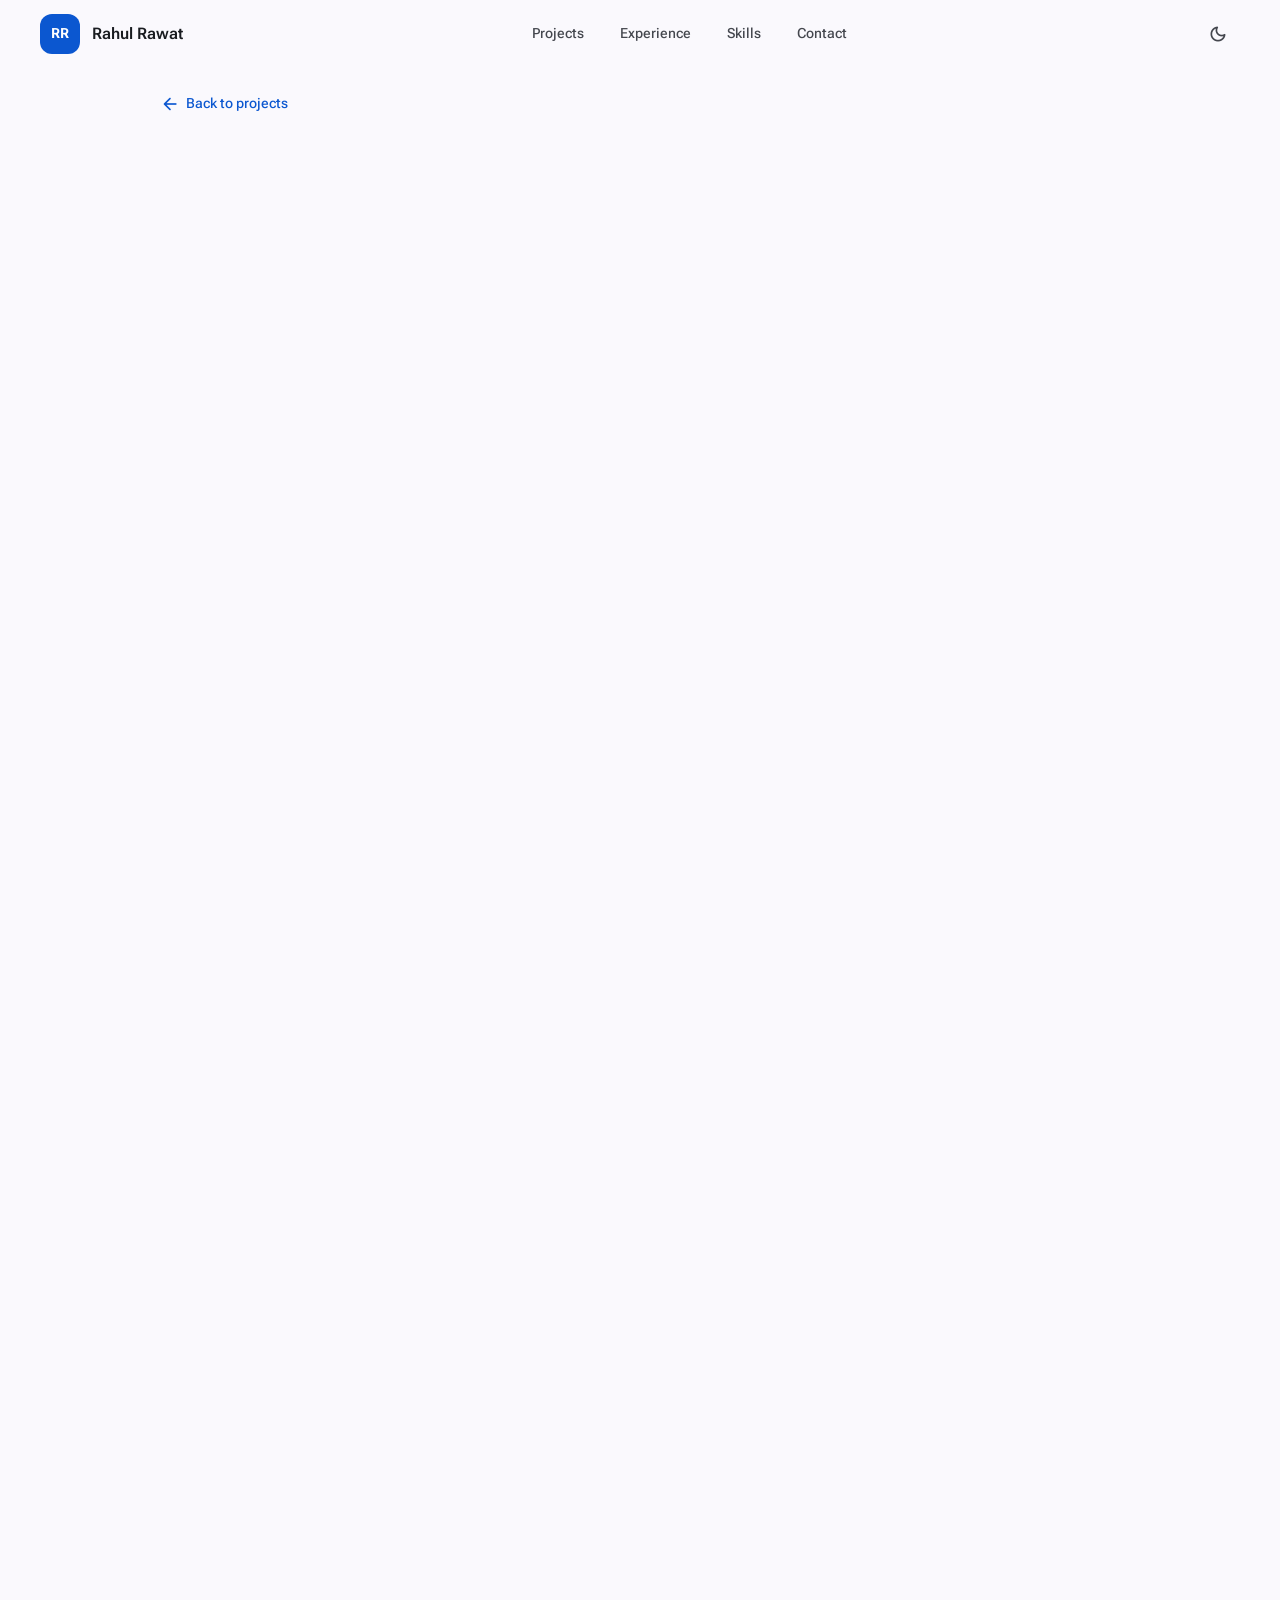
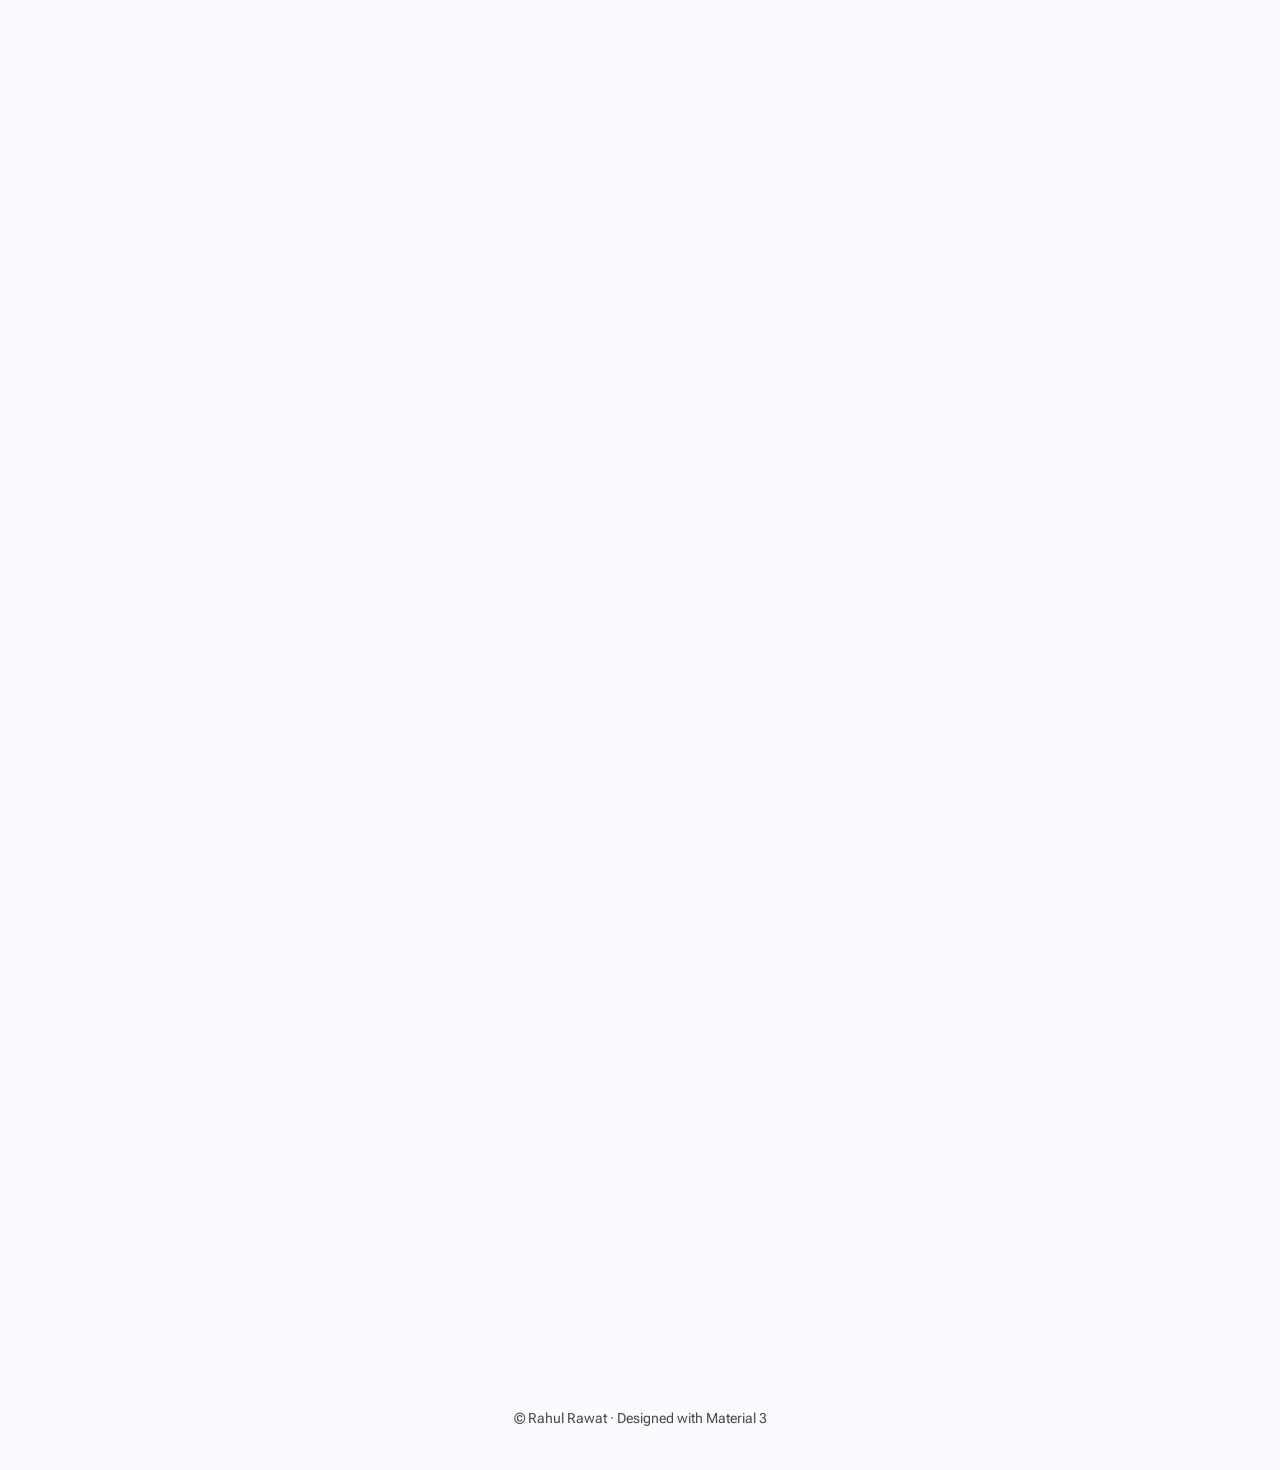
==== upstat.html @ a9d699ef "Add Upstat project card and beta download page New upstat.html with plain-language TestFlight and An" ====
<!DOCTYPE html>
<html lang="en">
<head>
  <meta charset="UTF-8" />
  <meta name="viewport" content="width=device-width, initial-scale=1.0" />
  <title>Upstat Beta · Rahul Rawat</title>
  <meta name="description" content="Try the Upstat beta: fitness, nutrition and habit tracker. Install on iPhone with TestFlight or on Android with the APK." />
  <meta name="theme-color" content="#0b57d0" />
  <link rel="icon" type="image/png" href="assets/upstat-logo.png" />
  <link rel="apple-touch-icon" href="assets/upstat-logo.png" />
  <link rel="preconnect" href="https://fonts.googleapis.com" />
  <link rel="preconnect" href="https://fonts.gstatic.com" crossorigin />
  <link href="https://fonts.googleapis.com/css2?family=Roboto:wght@400;500;700&family=Roboto+Flex:opsz,wght@8..144,400;8..144,500;8..144,600;8..144,700&display=swap" rel="stylesheet" />
  <link href="https://fonts.googleapis.com/css2?family=Material+Symbols+Rounded:opsz,wght,FILL,GRAD@20..48,100..700,0..1,0" rel="stylesheet" />
  <link rel="stylesheet" href="style.css" />
</head>
<body>
  <header class="app-bar" id="app-bar">
    <a class="app-bar__logo" href="index.html">
      <span class="app-bar__logo-mark">RR</span>
      <span class="app-bar__logo-text">Rahul Rawat</span>
    </a>
    <nav class="app-bar__nav">
      <a href="index.html#projects">Projects</a>
      <a href="index.html#experience">Experience</a>
      <a href="index.html#skills">Skills</a>
      <a href="index.html#contact">Contact</a>
    </nav>
    <button id="theme-toggle" class="icon-button" aria-label="Toggle dark mode">
      <span class="material-symbols-rounded">dark_mode</span>
    </button>
  </header>

  <main>
    <a class="back-link" href="index.html#projects">
      <span class="material-symbols-rounded">arrow_back</span> Back to projects
    </a>

    <!-- Intro -->
    <section class="app-hero reveal">
      <img class="project__icon project__icon--logo app-hero__icon" src="assets/upstat-logo.png" alt="Upstat logo" width="64" height="64" />
      <span class="project__period">Public beta · iOS &amp; Android</span>
      <h1 class="app-hero__title">Upstat</h1>
      <p class="hero__role">Fitness, nutrition and habit tracker</p>
      <p class="hero__tagline">
        Upstat turns daily health habits into a game. Log meals, workouts,
        sleep, water and habits, and earn XP, levels, badges and personal
        records for staying consistent.
      </p>
      <div class="project__tags">
        <span class="chip">Flutter</span>
        <span class="chip">Firebase</span>
        <span class="chip">iOS · Android</span>
      </div>
      <div class="hero__actions">
        <a class="button button--filled" href="#ios">
          <span class="material-symbols-rounded">phone_iphone</span> I have an iPhone
        </a>
        <a class="button button--outlined" href="#android">
          <span class="material-symbols-rounded">android</span> I have an Android
        </a>
      </div>
      <p class="app-hero__hint">
        <span class="material-symbols-rounded">info</span>
        On a computer? Open this page on your phone to install.
      </p>
    </section>

    <!-- iOS -->
    <section id="ios" class="section reveal">
      <div class="section__heading">
        <span class="section__eyebrow">iPhone</span>
        <h2 class="section__title">Install with TestFlight</h2>
        <p class="section__lead">
          TestFlight is Apple's free app for trying apps before they reach
          the App Store. It takes about two minutes.
        </p>
      </div>

      <ol class="steps">
        <li class="step card card--filled">
          <span class="step__num">1</span>
          <div>
            <h3 class="step__title">Get the TestFlight app</h3>
            <p class="step__text">
              On your iPhone, open the App Store, search for
              <strong>TestFlight</strong> and tap <strong>Get</strong>. It is
              made by Apple and is free.
            </p>
            <a class="button button--text" href="https://apps.apple.com/app/testflight/id899247664" target="_blank" rel="noopener">
              <span class="material-symbols-rounded">open_in_new</span> Open TestFlight in App Store
            </a>
          </div>
        </li>
        <li class="step card card--filled">
          <span class="step__num">2</span>
          <div>
            <h3 class="step__title">Tap the invite link</h3>
            <p class="step__text">
              Come back to this page on your iPhone and tap the button below.
              It opens TestFlight with Upstat ready to go.
            </p>
            <a class="button button--filled" data-link="testflight" href="#" target="_blank" rel="noopener">
              <span class="material-symbols-rounded">rocket_launch</span> Join the Upstat beta
            </a>
          </div>
        </li>
        <li class="step card card--filled">
          <span class="step__num">3</span>
          <div>
            <h3 class="step__title">Accept and install</h3>
            <p class="step__text">
              In TestFlight, tap <strong>Accept</strong>, then
              <strong>Install</strong>. Upstat appears on your home screen
              like any other app.
            </p>
          </div>
        </li>
        <li class="step card card--filled">
          <span class="step__num">4</span>
          <div>
            <h3 class="step__title">Stay up to date</h3>
            <p class="step__text">
              New versions show up in TestFlight. Tap <strong>Update</strong>
              when you see one. To send feedback, take a screenshot while
              using Upstat and tap <strong>Share Beta Feedback</strong>.
            </p>
          </div>
        </li>
      </ol>

      <details class="faq">
        <summary>Something not working?</summary>
        <ul>
          <li><strong>"This beta is full" or "not accepting testers":</strong> the tester limit was reached. Reach out and I'll make room.</li>
          <li><strong>The link opens a web page instead of TestFlight:</strong> install TestFlight first (step 1), then tap the link again.</li>
          <li><strong>"Requires a newer iOS":</strong> update your iPhone in Settings &gt; General &gt; Software Update.</li>
          <li><strong>The app stopped opening:</strong> beta builds expire after 90 days. Open TestFlight and install the latest version.</li>
        </ul>
      </details>
    </section>

    <!-- Android -->
    <section id="android" class="section reveal">
      <div class="section__heading">
        <span class="section__eyebrow">Android</span>
        <h2 class="section__title">Install the APK</h2>
        <p class="section__lead">
          An APK is the install file for an Android app. Download it on your
          phone and open it to install.
        </p>
      </div>

      <ol class="steps">
        <li class="step card card--filled">
          <span class="step__num">1</span>
          <div>
            <h3 class="step__title">Download the file</h3>
            <p class="step__text">Tap the button below on your Android phone.</p>
            <a class="button button--filled" data-link="apk" href="#" download>
              <span class="material-symbols-rounded">download</span> Download APK
            </a>
          </div>
        </li>
        <li class="step card card--filled">
          <span class="step__num">2</span>
          <div>
            <h3 class="step__title">Open it</h3>
            <p class="step__text">
              When the download finishes, tap <strong>Open</strong> in the
              notification, or find <strong>upstat.apk</strong> in your
              Files or Downloads app.
            </p>
          </div>
        </li>
        <li class="step card card--filled">
          <span class="step__num">3</span>
          <div>
            <h3 class="step__title">Allow the install</h3>
            <p class="step__text">
              Android may say apps from this source aren't allowed. Tap
              <strong>Settings</strong>, turn on
              <strong>Allow from this source</strong>, then go back.
            </p>
          </div>
        </li>
        <li class="step card card--filled">
          <span class="step__num">4</span>
          <div>
            <h3 class="step__title">Tap Install</h3>
            <p class="step__text">
              If Google Play Protect warns that the app is unrecognized, tap
              <strong>More details</strong> and then
              <strong>Install anyway</strong>. This shows for any app not
              downloaded from the Play Store.
            </p>
          </div>
        </li>
      </ol>
    </section>

    <section class="section reveal">
      <div class="contact card card--filled">
        <span class="section__eyebrow">Feedback</span>
        <h2 class="section__title">Tried it? Tell me what you think</h2>
        <p class="contact__text">
          Bugs, ideas, or anything that felt confusing. Every bit of feedback
          helps make Upstat better.
        </p>
        <div class="contact__actions">
          <a class="button button--filled" href="mailto:rahulrwt0412@gmail.com?subject=Upstat%20beta%20feedback">
            <span class="material-symbols-rounded">send</span> Send feedback
          </a>
          <a class="button button--outlined" href="index.html">
            <span class="material-symbols-rounded">home</span> Back to portfolio
          </a>
        </div>
      </div>
    </section>
  </main>

  <footer class="footer">
    <p>© <span id="year"></span> Rahul Rawat · Designed with Material 3</p>
  </footer>

  <script>
    // Paste the links here when they're ready. Empty = button shows "coming soon".
    // testflight: public link from App Store Connect > TestFlight > External Testing, e.g. "https://testflight.apple.com/join/XXXXXXXX"
    // apk: always points at the newest GitHub Release. To ship a new build, create a new release with the file named upstat.apk; no link change needed.
    const UPSTAT_LINKS = {
      testflight: "https://testflight.apple.com/join/PajKVXHN",
      apk: "https://github.com/rahuldev0412/portfolio/releases/latest/download/upstat.apk",
    };

    document.querySelectorAll("[data-link]").forEach((el) => {
      const url = UPSTAT_LINKS[el.dataset.link];
      if (url) {
        el.href = url;
      } else {
        el.removeAttribute("href");
        el.removeAttribute("download");
        el.classList.add("button--disabled");
        el.setAttribute("aria-disabled", "true");
        el.lastChild.textContent = " Link coming soon";
      }
    });
  </script>
  <script src="script.js"></script>
</body>
</html>
---- style.css ----
/* ============================================================
   Material 3 design tokens — light scheme (Google blue seed)
   ============================================================ */
:root {
  /* Color roles */
  --md-sys-color-primary: #0b57d0;
  --md-sys-color-on-primary: #ffffff;
  --md-sys-color-primary-container: #d3e3fd;
  --md-sys-color-on-primary-container: #041e49;
  --md-sys-color-secondary: #575e71;
  --md-sys-color-secondary-container: #dbe2f9;
  --md-sys-color-on-secondary-container: #141b2c;
  --md-sys-color-surface: #faf9fd;
  --md-sys-color-surface-container-low: #f3f3fa;
  --md-sys-color-surface-container: #ededf4;
  --md-sys-color-surface-container-high: #e7e8ee;
  --md-sys-color-on-surface: #191c20;
  --md-sys-color-on-surface-variant: #44474e;
  --md-sys-color-outline: #74777f;
  --md-sys-color-outline-variant: #c4c6d0;
  --md-sys-color-shadow: #000000;

  /* Shape */
  --md-sys-shape-corner-small: 8px;
  --md-sys-shape-corner-medium: 12px;
  --md-sys-shape-corner-large: 16px;
  --md-sys-shape-corner-xlarge: 28px;
  --md-sys-shape-corner-full: 999px;

  /* Elevation */
  --md-sys-elevation-1: 0 1px 2px rgba(0, 0, 0, 0.3), 0 1px 3px 1px rgba(0, 0, 0, 0.15);
  --md-sys-elevation-2: 0 1px 2px rgba(0, 0, 0, 0.3), 0 2px 6px 2px rgba(0, 0, 0, 0.15);
  --md-sys-elevation-3: 0 4px 8px 3px rgba(0, 0, 0, 0.15), 0 1px 3px rgba(0, 0, 0, 0.3);

  /* Motion */
  --md-sys-motion-standard: cubic-bezier(0.2, 0, 0, 1);
}

[data-theme="dark"] {
  --md-sys-color-primary: #a8c7fa;
  --md-sys-color-on-primary: #062e6f;
  --md-sys-color-primary-container: #0842a0;
  --md-sys-color-on-primary-container: #d3e3fd;
  --md-sys-color-secondary: #bfc6dc;
  --md-sys-color-secondary-container: #3f4759;
  --md-sys-color-on-secondary-container: #dbe2f9;
  --md-sys-color-surface: #131318;
  --md-sys-color-surface-container-low: #1b1b21;
  --md-sys-color-surface-container: #1f1f25;
  --md-sys-color-surface-container-high: #292a2f;
  --md-sys-color-on-surface: #e2e2e9;
  --md-sys-color-on-surface-variant: #c4c6d0;
  --md-sys-color-outline: #8e9099;
  --md-sys-color-outline-variant: #44474e;
}

/* ============================================================
   Base
   ============================================================ */
* {
  margin: 0;
  padding: 0;
  box-sizing: border-box;
}

html {
  scroll-behavior: smooth;
}

body {
  font-family: "Roboto Flex", "Roboto", system-ui, sans-serif;
  background: var(--md-sys-color-surface);
  color: var(--md-sys-color-on-surface);
  line-height: 1.6;
  transition: background 0.3s var(--md-sys-motion-standard), color 0.3s var(--md-sys-motion-standard);
}

.material-symbols-rounded {
  font-variation-settings: "FILL" 0, "wght" 400, "GRAD" 0, "opsz" 24;
  font-size: 1.25rem;
  line-height: 1;
}

main {
  max-width: 1040px;
  margin: 0 auto;
  padding: 0 clamp(1.25rem, 5vw, 2.5rem);
}

/* ============================================================
   Top app bar
   ============================================================ */
.app-bar {
  position: sticky;
  top: 0;
  z-index: 20;
  display: flex;
  align-items: center;
  justify-content: space-between;
  gap: 1rem;
  padding: 0.75rem clamp(1.25rem, 5vw, 2.5rem);
  background: var(--md-sys-color-surface);
  transition: background 0.3s var(--md-sys-motion-standard), box-shadow 0.3s var(--md-sys-motion-standard);
}

.app-bar--scrolled {
  background: var(--md-sys-color-surface-container);
  box-shadow: var(--md-sys-elevation-2);
}

.app-bar__logo {
  display: flex;
  align-items: center;
  gap: 0.75rem;
  text-decoration: none;
  color: var(--md-sys-color-on-surface);
  font-weight: 600;
}

.app-bar__logo-mark {
  display: grid;
  place-items: center;
  width: 40px;
  height: 40px;
  border-radius: var(--md-sys-shape-corner-medium);
  background: var(--md-sys-color-primary);
  color: var(--md-sys-color-on-primary);
  font-weight: 700;
  font-size: 0.9rem;
  letter-spacing: 0.5px;
}

.app-bar__nav {
  display: flex;
  gap: 0.25rem;
}

.app-bar__nav a {
  position: relative;
  color: var(--md-sys-color-on-surface-variant);
  text-decoration: none;
  font-size: 0.9rem;
  font-weight: 500;
  padding: 0.5rem 1rem;
  border-radius: var(--md-sys-shape-corner-full);
  transition: background 0.2s, color 0.2s;
}

.app-bar__nav a:hover {
  background: color-mix(in srgb, var(--md-sys-color-on-surface) 8%, transparent);
  color: var(--md-sys-color-on-surface);
}

/* ============================================================
   Buttons (M3 filled / tonal / outlined / text / icon)
   ============================================================ */
.button {
  position: relative;
  overflow: hidden;
  display: inline-flex;
  align-items: center;
  gap: 0.5rem;
  height: 44px;
  padding: 0 1.5rem;
  border: none;
  border-radius: var(--md-sys-shape-corner-full);
  font-family: inherit;
  font-size: 0.9rem;
  font-weight: 500;
  letter-spacing: 0.1px;
  text-decoration: none;
  cursor: pointer;
  transition: box-shadow 0.2s var(--md-sys-motion-standard), background 0.2s;
}

.button .material-symbols-rounded {
  font-size: 1.125rem;
}

.button--filled {
  background: var(--md-sys-color-primary);
  color: var(--md-sys-color-on-primary);
}

.button--filled:hover {
  box-shadow: var(--md-sys-elevation-1);
  background: color-mix(in srgb, var(--md-sys-color-on-primary) 8%, var(--md-sys-color-primary));
}

.button--tonal {
  background: var(--md-sys-color-secondary-container);
  color: var(--md-sys-color-on-secondary-container);
}

.button--tonal:hover {
  box-shadow: var(--md-sys-elevation-1);
  background: color-mix(in srgb, var(--md-sys-color-on-secondary-container) 8%, var(--md-sys-color-secondary-container));
}

.button--outlined {
  background: transparent;
  color: var(--md-sys-color-primary);
  border: 1px solid var(--md-sys-color-outline);
}

.button--outlined:hover {
  background: color-mix(in srgb, var(--md-sys-color-primary) 8%, transparent);
}

.button--text {
  background: transparent;
  color: var(--md-sys-color-primary);
  height: 40px;
  padding: 0 0.75rem;
}

.button--text:hover {
  background: color-mix(in srgb, var(--md-sys-color-primary) 8%, transparent);
}

.icon-button {
  position: relative;
  overflow: hidden;
  display: grid;
  place-items: center;
  width: 44px;
  height: 44px;
  border: none;
  border-radius: var(--md-sys-shape-corner-full);
  background: transparent;
  color: var(--md-sys-color-on-surface-variant);
  cursor: pointer;
  transition: background 0.2s;
}

.icon-button:hover {
  background: color-mix(in srgb, var(--md-sys-color-on-surface) 8%, transparent);
}

/* Ripple */
.ripple {
  position: absolute;
  border-radius: 50%;
  background: currentColor;
  opacity: 0.18;
  transform: scale(0);
  animation: ripple 0.5s var(--md-sys-motion-standard) forwards;
  pointer-events: none;
}

@keyframes ripple {
  to {
    transform: scale(2.5);
    opacity: 0;
  }
}

/* ============================================================
   Cards & chips
   ============================================================ */
.card {
  border-radius: var(--md-sys-shape-corner-large);
  padding: 1.75rem;
}

.card--filled {
  background: var(--md-sys-color-surface-container);
}

.card--elevated {
  background: var(--md-sys-color-surface-container-low);
  box-shadow: var(--md-sys-elevation-1);
  transition: box-shadow 0.25s var(--md-sys-motion-standard), transform 0.25s var(--md-sys-motion-standard);
}

.card--elevated:hover {
  box-shadow: var(--md-sys-elevation-3);
  transform: translateY(-3px);
}

.chip {
  display: inline-flex;
  align-items: center;
  gap: 0.4rem;
  height: 32px;
  padding: 0 0.85rem;
  border: 1px solid var(--md-sys-color-outline-variant);
  border-radius: var(--md-sys-shape-corner-small);
  font-size: 0.8rem;
  font-weight: 500;
  color: var(--md-sys-color-on-surface-variant);
  background: transparent;
}

.chip--skill {
  height: 40px;
  padding: 0 1.1rem;
  font-size: 0.9rem;
  background: var(--md-sys-color-surface-container-low);
  color: var(--md-sys-color-on-surface);
}

.chip--skill .material-symbols-rounded {
  color: var(--md-sys-color-primary);
}

.chip__logo {
  width: 18px;
  height: 18px;
  object-fit: contain;
}

/* ============================================================
   Hero
   ============================================================ */
.hero {
  min-height: calc(88vh - 68px);
  display: flex;
  align-items: center;
}

.hero__content {
  display: flex;
  flex-direction: column;
  align-items: flex-start;
  gap: 1.25rem;
}

.hero__name {
  font-size: clamp(3rem, 8vw, 4.75rem);
  font-weight: 700;
  line-height: 1.05;
  letter-spacing: -1px;
}

.hero__status {
  display: inline-flex;
  align-items: center;
  gap: 0.5rem;
  padding: 0.35rem 0.9rem;
  border: 1px solid var(--md-sys-color-outline-variant);
  border-radius: var(--md-sys-shape-corner-full);
  font-size: 0.85rem;
  font-weight: 500;
  color: var(--md-sys-color-on-surface-variant);
}

.hero__status-dot {
  width: 8px;
  height: 8px;
  border-radius: 50%;
  background: #1e8e3e;
  box-shadow: 0 0 0 3px rgba(30, 142, 62, 0.25);
}

[data-theme="dark"] .hero__status-dot {
  background: #6dd58c;
  box-shadow: 0 0 0 3px rgba(109, 213, 140, 0.25);
}

.hero__role {
  font-size: clamp(1.1rem, 2.5vw, 1.35rem);
  font-weight: 600;
  color: var(--md-sys-color-primary);
}

.hero__tagline {
  max-width: 36rem;
  font-size: clamp(1.05rem, 2.2vw, 1.25rem);
  color: var(--md-sys-color-on-surface-variant);
  font-weight: 400;
}

.hero__actions {
  display: flex;
  flex-wrap: wrap;
  gap: 0.75rem;
  margin-top: 0.5rem;
}

/* ============================================================
   Sections
   ============================================================ */
.section {
  padding: 4rem 0;
}

.section__heading {
  margin-bottom: 2rem;
}

.section__eyebrow {
  display: block;
  color: var(--md-sys-color-primary);
  font-size: 0.85rem;
  font-weight: 600;
  text-transform: uppercase;
  letter-spacing: 1.5px;
  margin-bottom: 0.35rem;
}

.section__title {
  font-size: clamp(1.6rem, 4vw, 2.25rem);
  font-weight: 600;
  letter-spacing: -0.25px;
}

/* Projects */
.projects {
  display: grid;
  grid-template-columns: repeat(auto-fit, minmax(280px, 1fr));
  gap: 1.25rem;
}

.project {
  display: flex;
  flex-direction: column;
  gap: 0.9rem;
}

.project__icon {
  display: grid;
  place-items: center;
  width: 52px;
  height: 52px;
  border-radius: var(--md-sys-shape-corner-medium);
  background: var(--md-sys-color-primary-container);
  color: var(--md-sys-color-on-primary-container);
}

.project__period {
  font-size: 0.8rem;
  font-weight: 600;
  letter-spacing: 0.5px;
  text-transform: uppercase;
  color: var(--md-sys-color-primary);
}

.project__title {
  font-size: 1.2rem;
  font-weight: 600;
}

.project__desc {
  color: var(--md-sys-color-on-surface-variant);
  font-size: 0.95rem;
  flex: 1;
}

.project__tags {
  display: flex;
  flex-wrap: wrap;
  gap: 0.5rem;
}

.project__actions {
  display: flex;
  gap: 0.25rem;
  margin: 0 -0.75rem -0.5rem;
}

.more-projects {
  margin-top: 1.5rem;
  padding: 1rem 1.25rem;
  border-radius: var(--md-sys-shape-corner-medium);
  background: var(--md-sys-color-surface-container);
  color: var(--md-sys-color-on-surface-variant);
  font-size: 0.9rem;
  line-height: 1.7;
}

.more-projects__label {
  font-weight: 600;
  color: var(--md-sys-color-on-surface);
}

.more-projects a {
  color: var(--md-sys-color-primary);
  font-weight: 500;
  text-decoration: none;
}

.more-projects a:hover {
  text-decoration: underline;
}

/* Experience */
.experience-list {
  list-style: none;
  display: flex;
  flex-direction: column;
  gap: 1.5rem;
}

.experience-item {
  padding-bottom: 1.5rem;
  border-bottom: 1px solid var(--md-sys-color-outline-variant);
}

.experience-item:last-child {
  border-bottom: none;
  padding-bottom: 0;
}

.experience-item__row {
  display: flex;
  flex-wrap: wrap;
  align-items: baseline;
  justify-content: space-between;
  gap: 0.5rem 1rem;
  margin-bottom: 0.4rem;
}

.experience-role {
  font-size: 1.1rem;
  font-weight: 600;
}

.experience-meta {
  font-size: 0.85rem;
  font-weight: 500;
  color: var(--md-sys-color-on-surface-variant);
  white-space: nowrap;
}

.experience-desc {
  color: var(--md-sys-color-on-surface-variant);
  font-size: 0.95rem;
  max-width: 46rem;
}

.education {
  margin-top: 2.5rem;
  padding-top: 2rem;
  border-top: 1px solid var(--md-sys-color-outline-variant);
}

.education__heading {
  margin-bottom: 1.5rem;
  font-size: 0.85rem;
  font-weight: 600;
  text-transform: uppercase;
  letter-spacing: 1.5px;
  color: var(--md-sys-color-primary);
}

/* Skills */
.skills {
  display: flex;
  flex-wrap: wrap;
  gap: 0.75rem;
}

/* Contact */
.contact {
  text-align: center;
  padding: 3.5rem 2rem;
  border-radius: var(--md-sys-shape-corner-xlarge);
}

.contact__text {
  max-width: 32rem;
  margin: 1rem auto 2rem;
  color: var(--md-sys-color-on-surface-variant);
}

.contact__actions {
  display: flex;
  flex-wrap: wrap;
  justify-content: center;
  gap: 0.75rem;
}

/* Footer */
.footer {
  text-align: center;
  padding: 2.5rem 1rem;
  color: var(--md-sys-color-on-surface-variant);
  font-size: 0.85rem;
}

/* ============================================================
   Reveal animation
   ============================================================ */
.reveal {
  opacity: 0;
  transform: translateY(24px);
  transition: opacity 0.6s var(--md-sys-motion-standard), transform 0.6s var(--md-sys-motion-standard);
}

.reveal--visible {
  opacity: 1;
  transform: translateY(0);
}

@media (prefers-reduced-motion: reduce) {
  html {
    scroll-behavior: auto;
  }
  .reveal {
    opacity: 1;
    transform: none;
    transition: none;
  }
}

/* Mobile */
@media (max-width: 640px) {
  .app-bar__nav {
    display: none;
  }
  .app-bar__logo-text {
    font-size: 0.95rem;
  }
}

/* ============================================================
   App beta page (upstat.html)
   ============================================================ */
.back-link {
  display: inline-flex;
  align-items: center;
  gap: 0.35rem;
  margin-top: 1.5rem;
  color: var(--md-sys-color-primary);
  font-size: 0.9rem;
  font-weight: 500;
  text-decoration: none;
}

.back-link:hover {
  text-decoration: underline;
}

.app-hero {
  display: flex;
  flex-direction: column;
  align-items: flex-start;
  gap: 1rem;
  padding: 2.5rem 0 1rem;
}

.app-hero__icon {
  width: 64px;
  height: 64px;
}

.app-hero__icon .material-symbols-rounded {
  font-size: 2rem;
}

.app-hero__title {
  font-size: clamp(2.5rem, 7vw, 3.75rem);
  font-weight: 700;
  line-height: 1.05;
  letter-spacing: -1px;
}

.app-hero__hint {
  display: inline-flex;
  align-items: center;
  gap: 0.4rem;
  font-size: 0.85rem;
  color: var(--md-sys-color-on-surface-variant);
}

.section__lead {
  max-width: 40rem;
  margin-top: 0.6rem;
  color: var(--md-sys-color-on-surface-variant);
}

.steps {
  list-style: none;
  display: grid;
  gap: 1rem;
}

.step {
  display: flex;
  gap: 1.1rem;
  align-items: flex-start;
  padding: 1.4rem;
}

.step__num {
  flex: none;
  display: grid;
  place-items: center;
  width: 36px;
  height: 36px;
  border-radius: 50%;
  background: var(--md-sys-color-primary);
  color: var(--md-sys-color-on-primary);
  font-weight: 700;
}

.step__title {
  font-size: 1.05rem;
  font-weight: 600;
  margin-bottom: 0.25rem;
}

.step__text {
  color: var(--md-sys-color-on-surface-variant);
  font-size: 0.95rem;
  margin-bottom: 0.5rem;
}

.step .button--text {
  margin-left: -0.75rem;
}

.button--disabled {
  opacity: 0.45;
  cursor: not-allowed;
  pointer-events: none;
}

.faq {
  margin-top: 1.25rem;
  padding: 1rem 1.25rem;
  border: 1px solid var(--md-sys-color-outline-variant);
  border-radius: var(--md-sys-shape-corner-medium);
}

.faq summary {
  cursor: pointer;
  font-weight: 600;
}

.faq ul {
  margin: 0.75rem 0 0 1.1rem;
  display: grid;
  gap: 0.5rem;
  color: var(--md-sys-color-on-surface-variant);
  font-size: 0.92rem;
}

.project__icon--logo {
  object-fit: cover;
  background: #000;
}
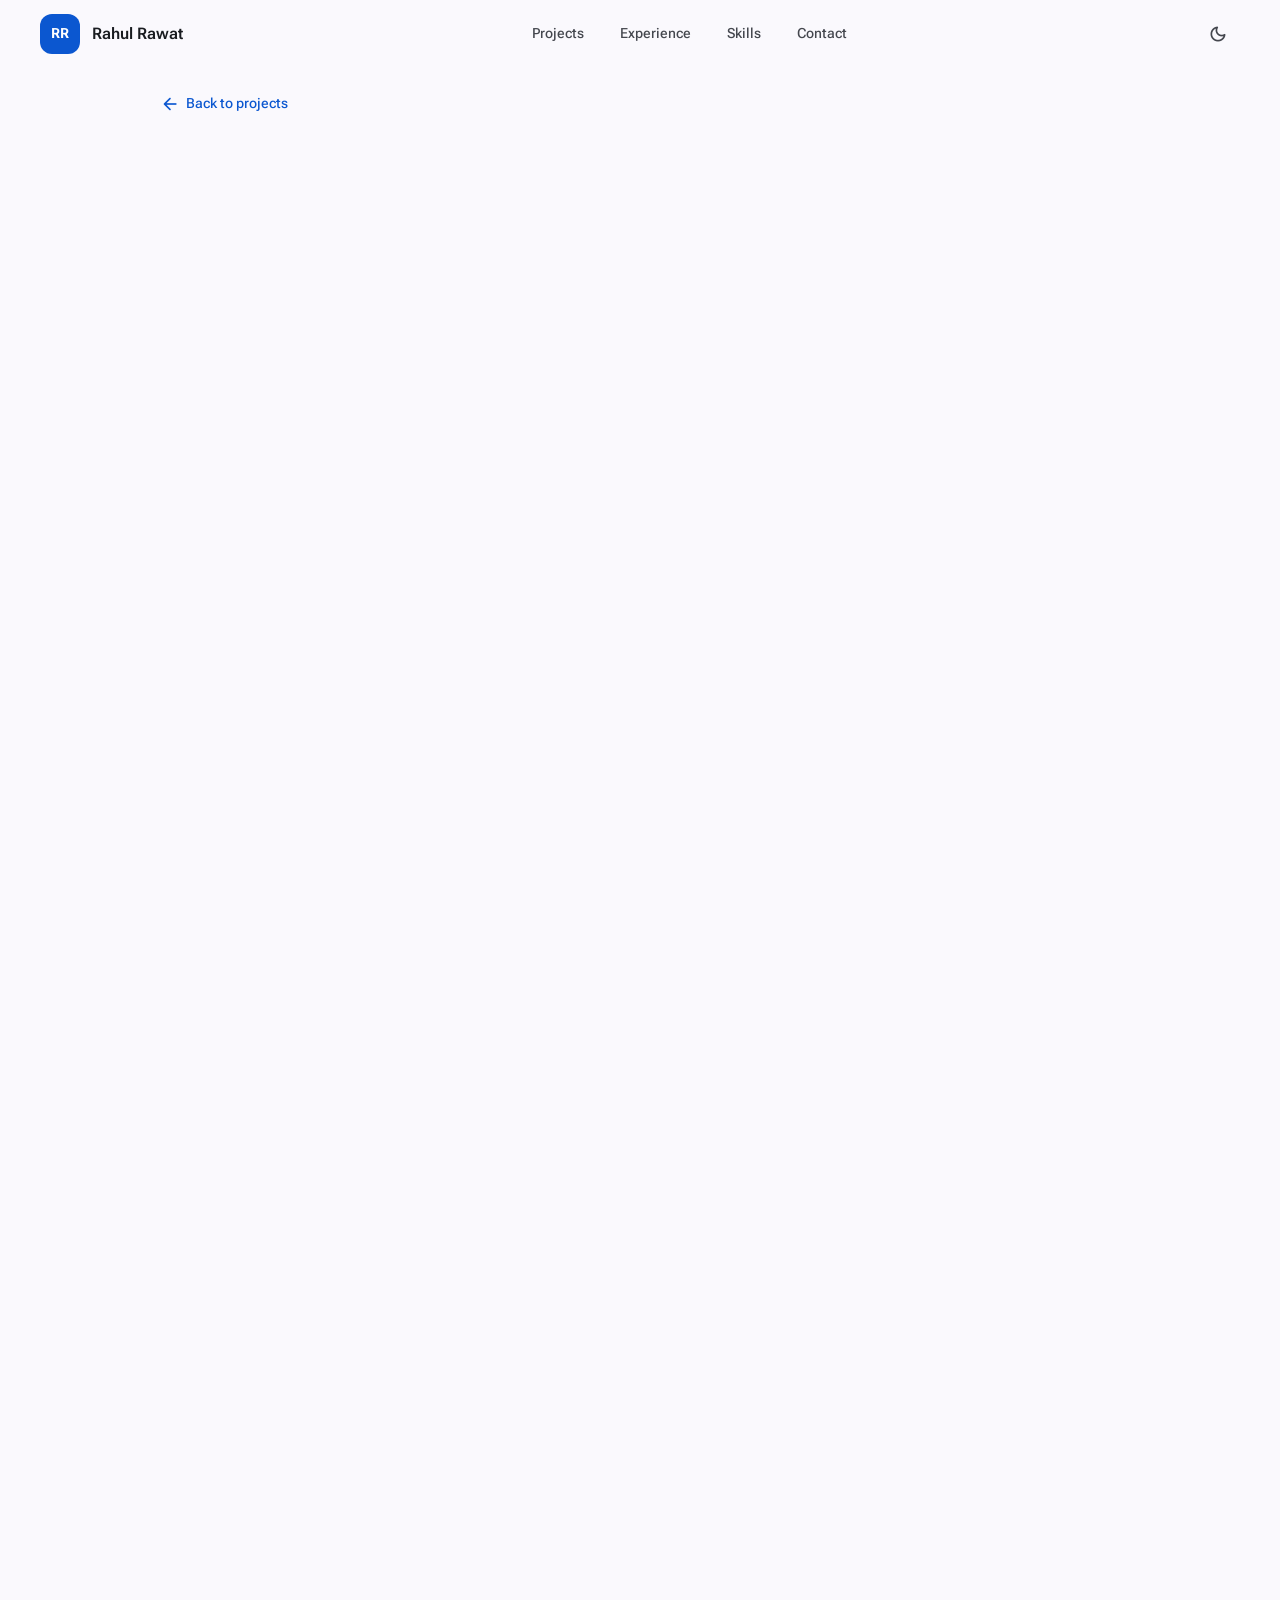
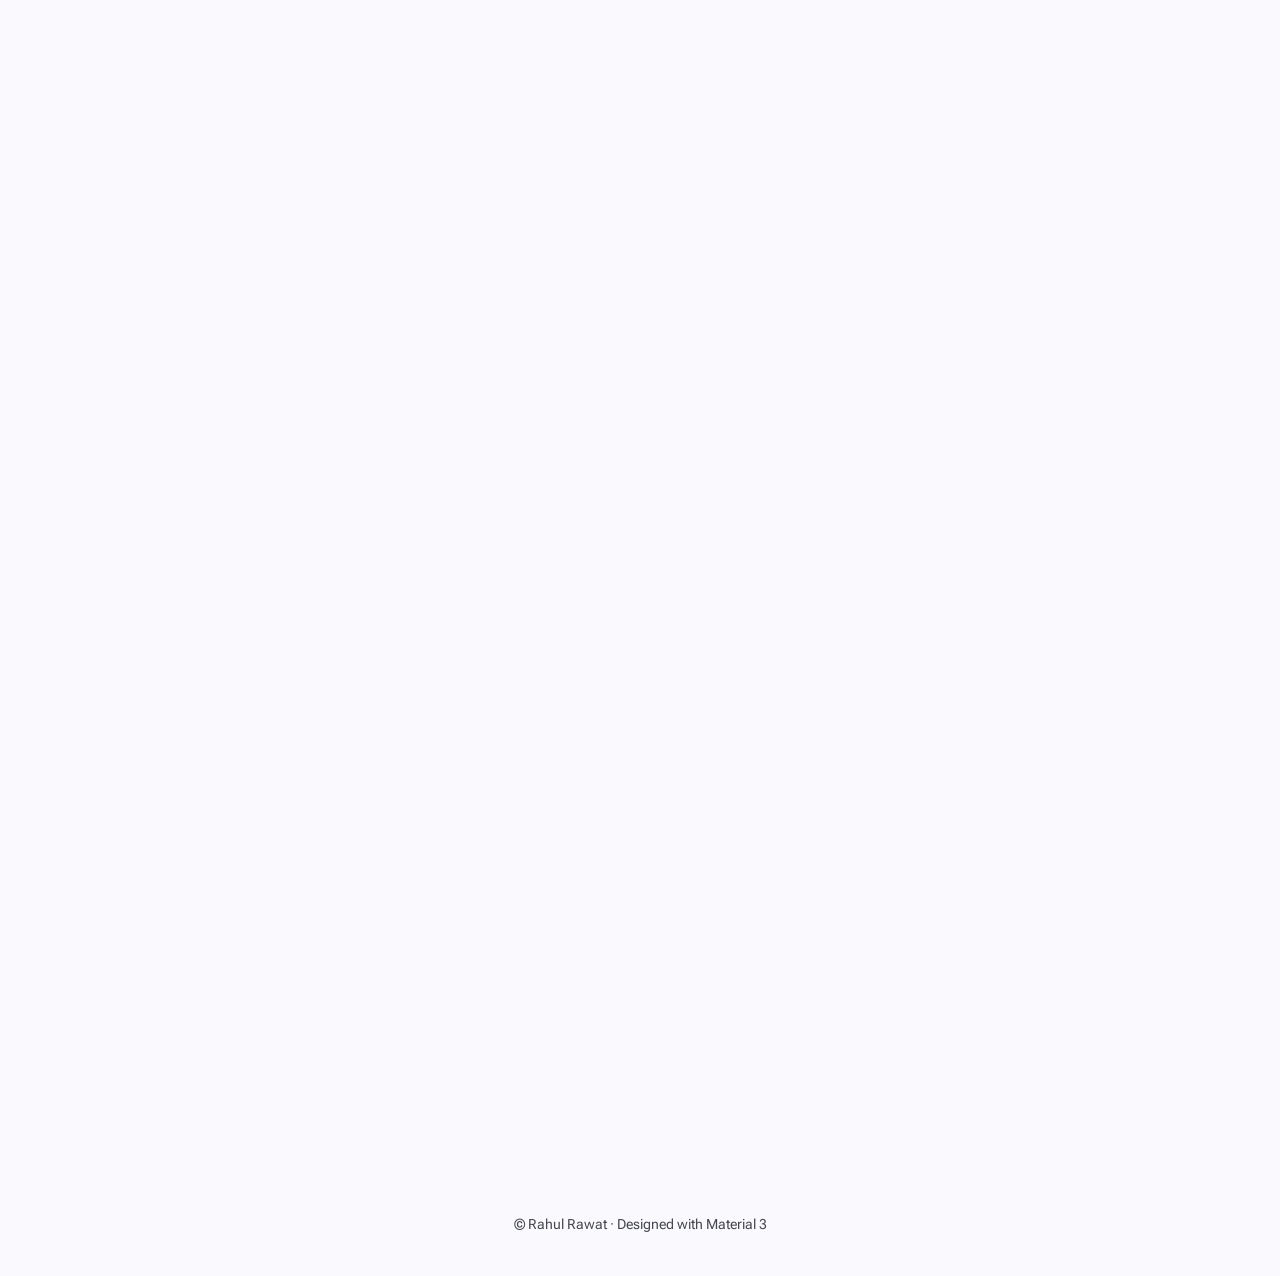
==== commit 4fc3514f: "Fix alignment and spacing on Upstat beta page Align step numbers with their titles, even out step ca" ====
--- a/upstat.html
+++ b/upstat.html
@@ -14,7 +14,7 @@
   <link href="https://fonts.googleapis.com/css2?family=Material+Symbols+Rounded:opsz,wght,FILL,GRAD@20..48,100..700,0..1,0" rel="stylesheet" />
   <link rel="stylesheet" href="style.css" />
 </head>
-<body>
+<body class="app-page">
   <header class="app-bar" id="app-bar">
     <a class="app-bar__logo" href="index.html">
       <span class="app-bar__logo-mark">RR</span>
--- a/style.css
+++ b/style.css
@@ -658,7 +658,8 @@
 
 .app-hero__hint {
   display: inline-flex;
-  align-items: center;
+  align-items: flex-start;
+  line-height: 1.4;
   gap: 0.4rem;
   font-size: 0.85rem;
   color: var(--md-sys-color-on-surface-variant);
@@ -677,14 +678,22 @@
 }
 
 .step {
-  display: flex;
-  gap: 1.1rem;
+  display: grid;
+  grid-template-columns: 36px 1fr;
+  column-gap: 1rem;
+  align-items: start;
+  padding: 1.25rem 1.5rem;
+}
+
+.step > div {
+  display: flex;
+  flex-direction: column;
   align-items: flex-start;
-  padding: 1.4rem;
+  gap: 0.35rem;
+  min-width: 0;
 }
 
 .step__num {
-  flex: none;
   display: grid;
   place-items: center;
   width: 36px;
@@ -698,17 +707,71 @@
 .step__title {
   font-size: 1.05rem;
   font-weight: 600;
-  margin-bottom: 0.25rem;
+  line-height: 36px;
 }
 
 .step__text {
   color: var(--md-sys-color-on-surface-variant);
   font-size: 0.95rem;
-  margin-bottom: 0.5rem;
+}
+
+.step .button {
+  margin-top: 0.5rem;
 }
 
 .step .button--text {
   margin-left: -0.75rem;
+  margin-top: 0.25rem;
+}
+
+/* Tighter rhythm for the single-app page */
+.app-page .section {
+  padding: 2.5rem 0;
+}
+
+.app-page .section__heading {
+  margin-bottom: 1.5rem;
+}
+
+.app-page .app-hero {
+  padding: 2rem 0 0.5rem;
+}
+
+.app-page .app-hero .hero__tagline {
+  max-width: 40rem;
+}
+
+.app-hero__hint .material-symbols-rounded {
+  font-size: 1.1rem;
+  margin-top: 0.05rem;
+}
+
+.app-page .app-hero .hero__actions {
+  margin-top: 0.25rem;
+}
+
+.app-page .contact {
+  padding: 2.5rem 1.5rem;
+}
+
+@media (max-width: 640px) {
+  .step {
+    grid-template-columns: 30px 1fr;
+    column-gap: 0.85rem;
+    padding: 1.1rem 1.1rem;
+  }
+  .step__num {
+    width: 30px;
+    height: 30px;
+    font-size: 0.9rem;
+  }
+  .step__title {
+    line-height: 30px;
+  }
+  .app-page .hero__actions .button {
+    flex: 1 1 100%;
+    justify-content: center;
+  }
 }
 
 .button--disabled {
